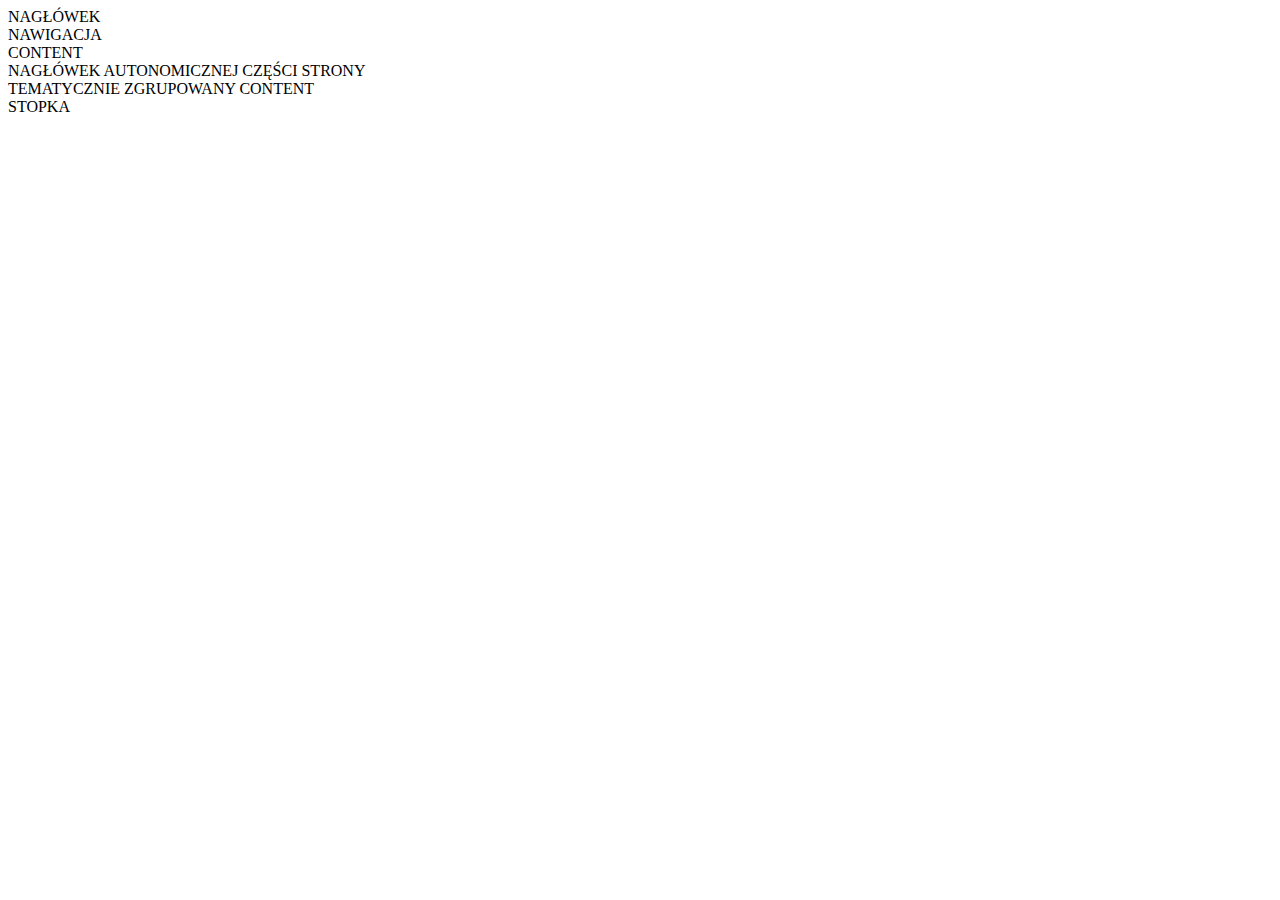
==== cw1/index.html @ 8621b5df "Dodanie strony i wpisy w pliku" ====
<!DOCTYPE html>
<html lang="pl">
	<head>
		<meta charset="UTF-8" />
		<meta http-equiv="X-UA-Compatible" content="IE=edge" />
		<meta name="viewport" content="width=device-width, initial-scale=1.0" />
		<title>Wizytówka</title>
	</head>
	<body>
		<header>NAGŁÓWEK</header>

		<nav>NAWIGACJA</nav>

		<main>
			CONTENT
			<article>
				<header>NAGŁÓWEK AUTONOMICZNEJ CZĘŚCI STRONY</header>
			</article>

			<section>TEMATYCZNIE ZGRUPOWANY CONTENT</section>
		</main>

		<footer>STOPKA</footer>
	</body>
</html>
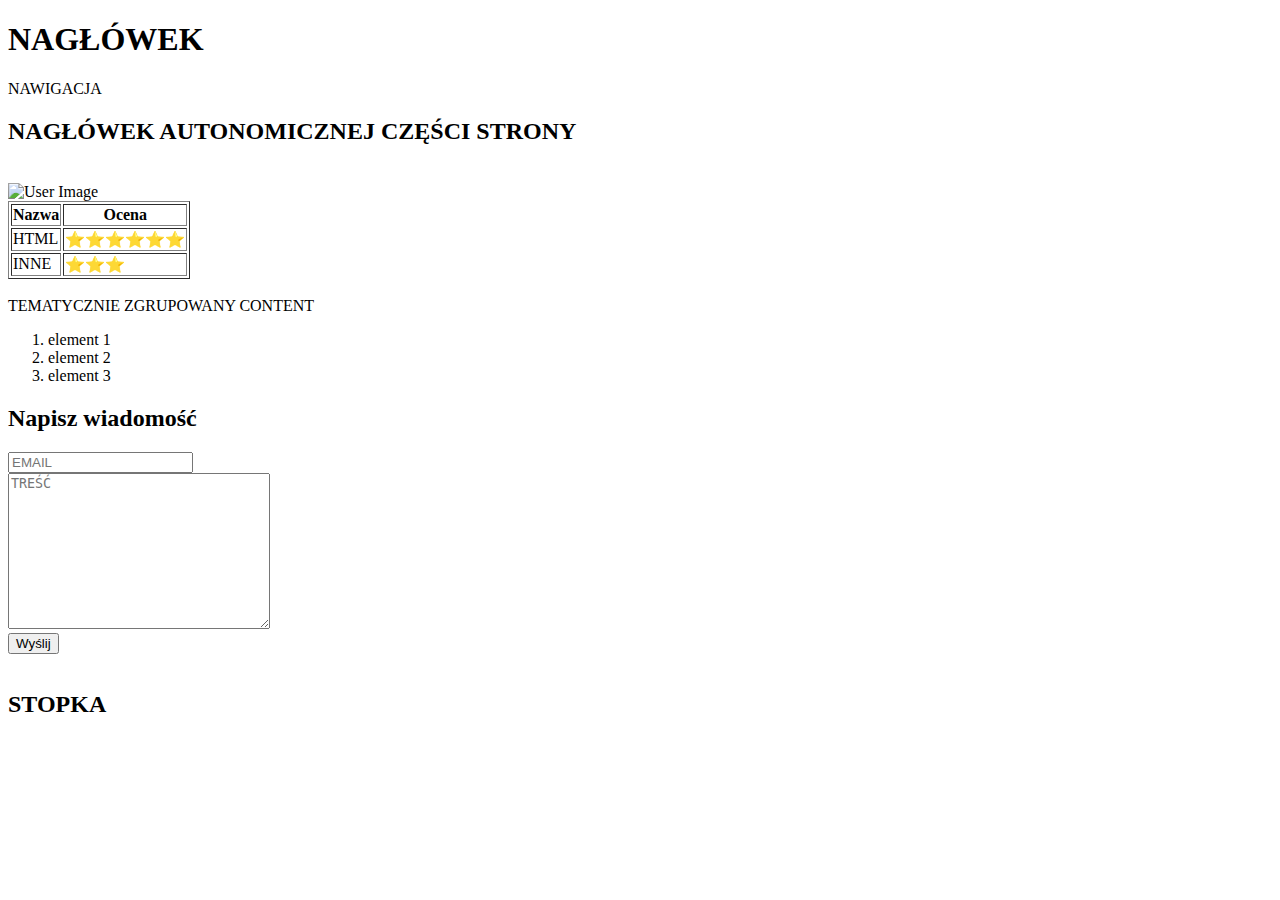
==== commit 0219fc29: "Dodadanie dodatkowych elementów na stronie" ====
--- a/cw1/index.html
+++ b/cw1/index.html
@@ -7,19 +7,78 @@
 		<title>Wizytówka</title>
 	</head>
 	<body>
-		<header>NAGŁÓWEK</header>
+		<header>
+			<h1>NAGŁÓWEK</h1>
+		</header>
 
 		<nav>NAWIGACJA</nav>
 
 		<main>
-			CONTENT
+			<!-- CONTENT -->
 			<article>
-				<header>NAGŁÓWEK AUTONOMICZNEJ CZĘŚCI STRONY</header>
+				<header>
+					<h2>NAGŁÓWEK AUTONOMICZNEJ CZĘŚCI STRONY</h2>
+					<br />
+
+					<img
+						src="https://www.w3schools.com/w3css/img_avatar3.png"
+						alt="User Image"
+						width="250px"
+						height="250px"
+					/>
+				</header>
+
+				<table border="1">
+					<tr>
+						<th>Nazwa</th>
+						<th>Ocena</th>
+					</tr>
+
+					<tr>
+						<td>HTML</td>
+						<td>⭐⭐⭐⭐⭐⭐</td>
+					</tr>
+
+					<tr>
+						<td>INNE</td>
+						<td>⭐⭐⭐</td>
+					</tr>
+				</table>
 			</article>
 
-			<section>TEMATYCZNIE ZGRUPOWANY CONTENT</section>
+			<br />
+
+			<section>
+				<header>TEMATYCZNIE ZGRUPOWANY CONTENT</header>
+
+				<ol>
+					<li>element 1</li>
+					<li>element 2</li>
+					<li>element 3</li>
+				</ol>
+			</section>
 		</main>
 
-		<footer>STOPKA</footer>
+		<article>
+			<h2>Napisz wiadomość</h2>
+			<form>
+				<input type="text" placeholder="EMAIL" /> <br />
+				<textarea
+					name=""
+					id=""
+					cols="30"
+					rows="10"
+					placeholder="TREŚĆ"
+				></textarea>
+				<br />
+				<input type="submit" value="Wyślij" />
+			</form>
+		</article>
+
+		<br />
+
+		<footer>
+			<h2>STOPKA</h2>
+		</footer>
 	</body>
 </html>
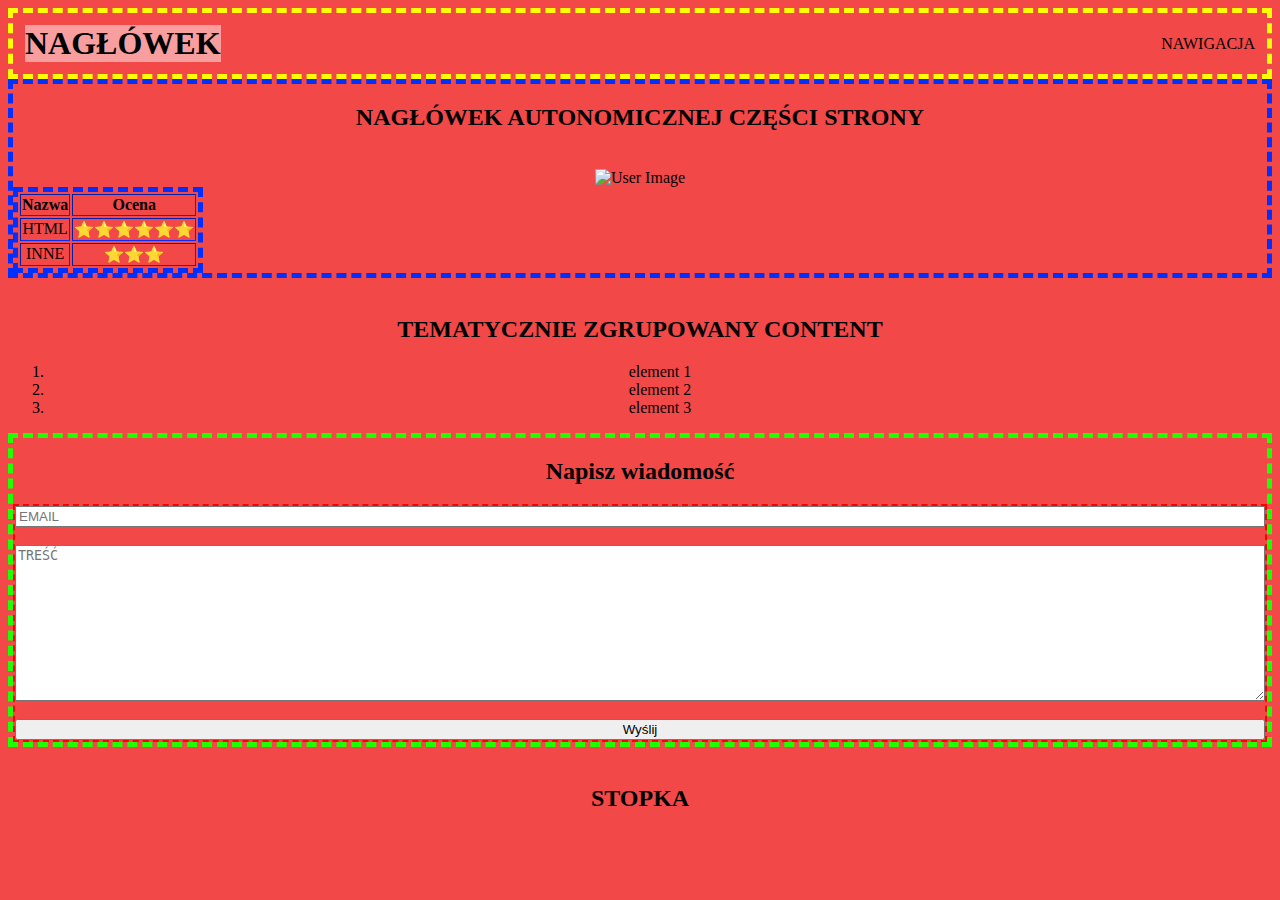
==== commit cfc3a0d7: "test commita" ====
--- a/cw1/index.html
+++ b/cw1/index.html
@@ -5,17 +5,17 @@
 		<meta http-equiv="X-UA-Compatible" content="IE=edge" />
 		<meta name="viewport" content="width=device-width, initial-scale=1.0" />
 		<title>Wizytówka</title>
+		<link rel="stylesheet" href="style.css" />
 	</head>
 	<body>
-		<header>
+		<header class="topHeader">
 			<h1>NAGŁÓWEK</h1>
+			<nav>NAWIGACJA</nav>
 		</header>
-
-		<nav>NAWIGACJA</nav>
 
 		<main>
 			<!-- CONTENT -->
-			<article>
+			<article class="topArticle">
 				<header>
 					<h2>NAGŁÓWEK AUTONOMICZNEJ CZĘŚCI STRONY</h2>
 					<br />
@@ -28,28 +28,30 @@
 					/>
 				</header>
 
-				<table border="1">
-					<tr>
-						<th>Nazwa</th>
-						<th>Ocena</th>
-					</tr>
+				<div class="tableContent">
+					<table border="1">
+						<tr>
+							<th>Nazwa</th>
+							<th>Ocena</th>
+						</tr>
 
-					<tr>
-						<td>HTML</td>
-						<td>⭐⭐⭐⭐⭐⭐</td>
-					</tr>
+						<tr>
+							<td>HTML</td>
+							<td>⭐⭐⭐⭐⭐⭐</td>
+						</tr>
 
-					<tr>
-						<td>INNE</td>
-						<td>⭐⭐⭐</td>
-					</tr>
-				</table>
+						<tr>
+							<td>INNE</td>
+							<td>⭐⭐⭐</td>
+						</tr>
+					</table>
+				</div>
 			</article>
 
 			<br />
 
-			<section>
-				<header>TEMATYCZNIE ZGRUPOWANY CONTENT</header>
+			<section class="sectionStyle">
+				<h2>TEMATYCZNIE ZGRUPOWANY CONTENT</h2>
 
 				<ol>
 					<li>element 1</li>
@@ -61,7 +63,7 @@
 
 		<article>
 			<h2>Napisz wiadomość</h2>
-			<form>
+			<form class="messageForm">
 				<input type="text" placeholder="EMAIL" /> <br />
 				<textarea
 					name=""
--- a/cw1/style.css
+++ b/cw1/style.css
@@ -0,0 +1,55 @@
+body {
+	background-color: rgb(243, 72, 72);
+}
+
+article {
+	border: 5px dashed rgb(30, 255, 0);
+}
+
+.topArticle {
+	border: 5px dashed rgb(0, 47, 255);
+	text-align: center;
+}
+
+.topArticle table {
+	border: 5px dashed rgb(0, 47, 255);
+}
+
+h1 {
+	padding: 0px;
+	margin: 0px;
+	background-color: rgba(255, 255, 255, 0.473);
+}
+
+h2 {
+	text-align: center;
+}
+
+.test {
+	border: 5px dashed rgb(251, 255, 0);
+}
+
+.topHeader {
+	border: 5px dashed yellow;
+	display: flex;
+	justify-content: space-between;
+	align-items: center;
+	padding: 10px;
+}
+
+/*wszysty potomkowie topHeader */
+.topHeader h1,
+.topHeader nav {
+	margin: 2px;
+}
+
+.messageForm {
+	border: 2px dashed red;
+	display: flex;
+	flex-direction: column;
+}
+
+.sectionStyle {
+	display: block;
+	text-align: center;
+}
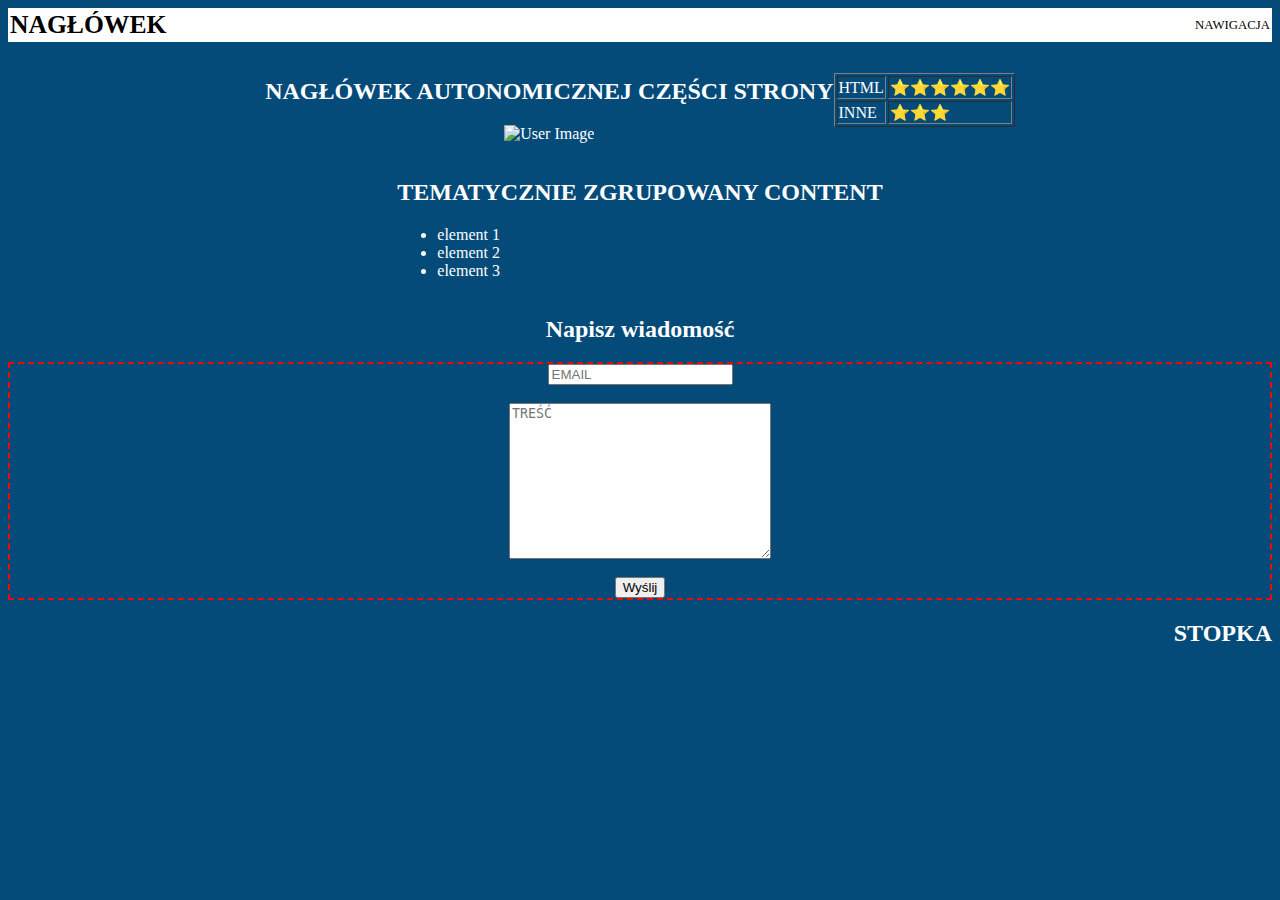
==== commit 45b2c4a1: "poprawki" ====
--- a/cw1/index.html
+++ b/cw1/index.html
@@ -18,51 +18,54 @@
 			<article class="topArticle">
 				<header>
 					<h2>NAGŁÓWEK AUTONOMICZNEJ CZĘŚCI STRONY</h2>
-					<br />
 
-					<img
-						src="https://www.w3schools.com/w3css/img_avatar3.png"
-						alt="User Image"
-						width="250px"
-						height="250px"
-					/>
+					<div class="imageContent">
+						<img
+							src="https://www.w3schools.com/w3css/img_avatar3.png"
+							alt="User Image"
+							width="250px"
+							height="250px"
+						/>
+					</div>
 				</header>
 
 				<div class="tableContent">
 					<table border="1">
-						<tr>
-							<th>Nazwa</th>
-							<th>Ocena</th>
-						</tr>
-
-						<tr>
-							<td>HTML</td>
-							<td>⭐⭐⭐⭐⭐⭐</td>
-						</tr>
-
-						<tr>
-							<td>INNE</td>
-							<td>⭐⭐⭐</td>
-						</tr>
+						<!-- <thead>
+							<tr>
+								<th>Nazwa</th>
+								<th>Ocena</th>
+							</tr>
+						</thead> -->
+						<tbody>
+							<tr>
+								<td>HTML</td>
+								<td>⭐⭐⭐⭐⭐⭐</td>
+							</tr>
+							<tr>
+								<td>INNE</td>
+								<td>⭐⭐⭐</td>
+							</tr>
+						</tbody>
 					</table>
 				</div>
 			</article>
 
-			<br />
-
 			<section class="sectionStyle">
 				<h2>TEMATYCZNIE ZGRUPOWANY CONTENT</h2>
 
-				<ol>
+				<ul>
 					<li>element 1</li>
 					<li>element 2</li>
 					<li>element 3</li>
-				</ol>
+				</ul>
 			</section>
 		</main>
 
 		<article>
-			<h2>Napisz wiadomość</h2>
+			<div class="formHeader">
+				<h2>Napisz wiadomość</h2>
+			</div>
 			<form class="messageForm">
 				<input type="text" placeholder="EMAIL" /> <br />
 				<textarea
@@ -77,9 +80,7 @@
 			</form>
 		</article>
 
-		<br />
-
-		<footer>
+		<footer class="footer">
 			<h2>STOPKA</h2>
 		</footer>
 	</body>
--- a/cw1/style.css
+++ b/cw1/style.css
@@ -1,55 +1,69 @@
 body {
-	background-color: rgb(243, 72, 72);
+	background-color: rgb(4, 75, 122);
 }
 
-article {
-	border: 5px dashed rgb(30, 255, 0);
+.topHeader {
+	display: flex;
+	justify-content: space-between;
+	align-items: center;
+	font-size: 0.8rem;
+	background-color: white;
+}
+
+/*wszyscy potomkowie topHeader */
+.topHeader h1,
+.topHeader nav {
+	margin: 2px;
+}
+
+main {
+	display: flex;
+	flex-direction: column;
+	align-items: center;
+	color: white;
 }
 
 .topArticle {
-	border: 5px dashed rgb(0, 47, 255);
+	padding: 1rem;
+	display: flex;
+	flex-direction: column;
+	align-items: center;
+}
+
+.topArticle header {
+	display: flex;
+	flex-direction: column;
+	align-items: center;
+}
+
+.topArticleHeader {
 	text-align: center;
 }
 
-.topArticle table {
-	border: 5px dashed rgb(0, 47, 255);
-}
-
-h1 {
-	padding: 0px;
-	margin: 0px;
-	background-color: rgba(255, 255, 255, 0.473);
-}
-
-h2 {
+.formHeader {
+	color: white;
 	text-align: center;
-}
-
-.test {
-	border: 5px dashed rgb(251, 255, 0);
-}
-
-.topHeader {
-	border: 5px dashed yellow;
-	display: flex;
-	justify-content: space-between;
-	align-items: center;
-	padding: 10px;
-}
-
-/*wszysty potomkowie topHeader */
-.topHeader h1,
-.topHeader nav {
-	margin: 2px;
 }
 
 .messageForm {
 	border: 2px dashed red;
 	display: flex;
 	flex-direction: column;
+	align-items: center;
 }
 
-.sectionStyle {
-	display: block;
-	text-align: center;
+.footer {
+	color: white;
+	display: flex;
+	justify-content: end;
 }
+
+@media (min-width: 768px) {
+	.topArticle {
+		flex-direction: row;
+	}
+	.topArticle header,
+	.topArticle table {
+		flex: 1;
+	}
+}
